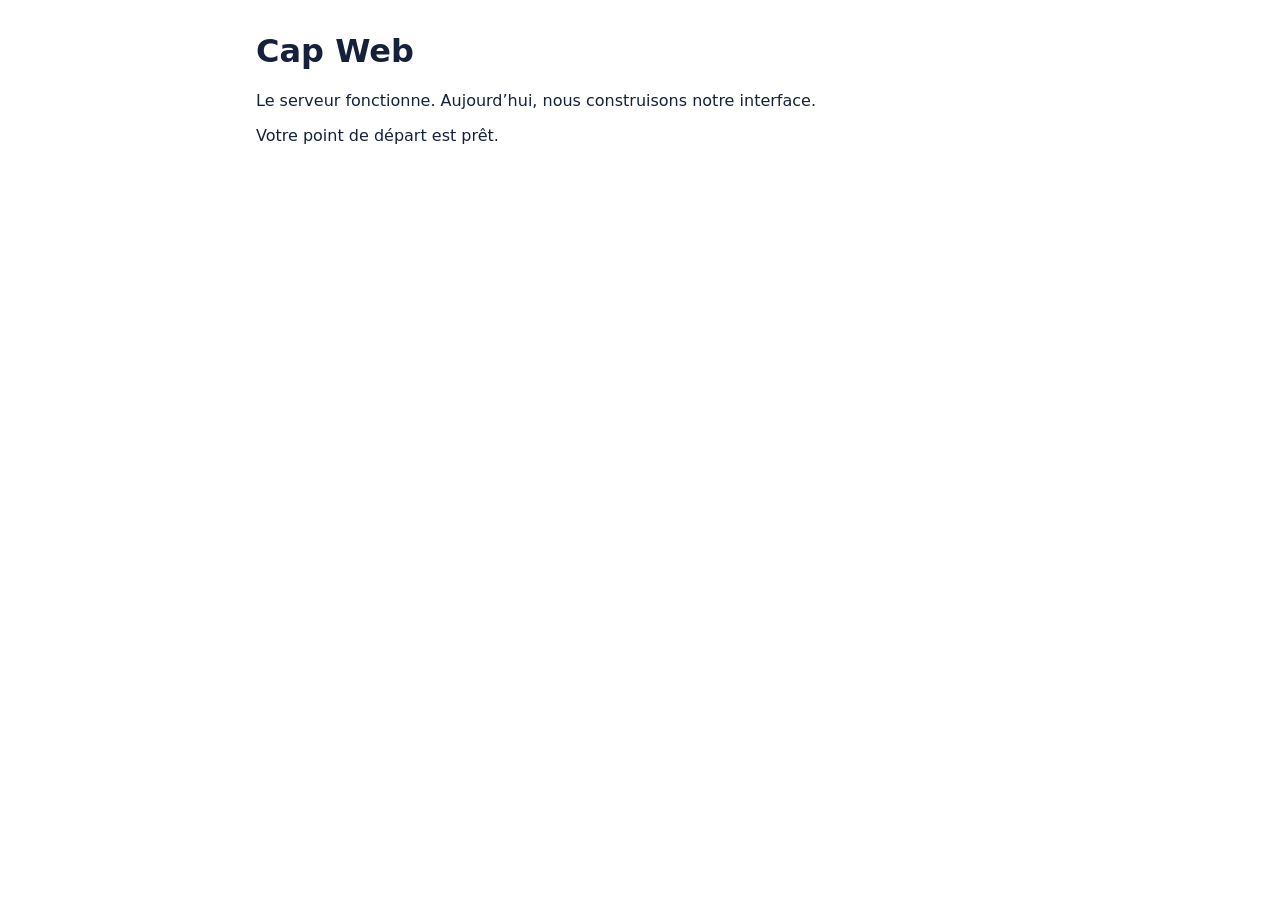
==== atelier/public/index.html @ 29cb1e25 "J1 — démarrage étudiants Cap Web Co-Authored-By: Claude Opus 5 (1M context) <noreply@anthropic.com>" ====
<!doctype html>
<html lang="fr">
<head>
  <meta charset="utf-8">
  <meta name="viewport" content="width=device-width, initial-scale=1">
  <title>Cap Web — départ</title>
  <link rel="stylesheet" href="./styles.css">
</head>
<body>
  <main>
    <h1>Cap Web</h1>
    <p>Le serveur fonctionne. Aujourd’hui, nous construisons notre interface.</p>
    <p id="status" role="status"></p>
  </main>
  <script type="module" src="./js/app.js"></script>
</body>
</html>
---- atelier/public/styles.css ----
body { font-family: system-ui, sans-serif; margin: 2rem; color: #15213a; background: white; }
main { max-width: 48rem; margin-inline: auto; }
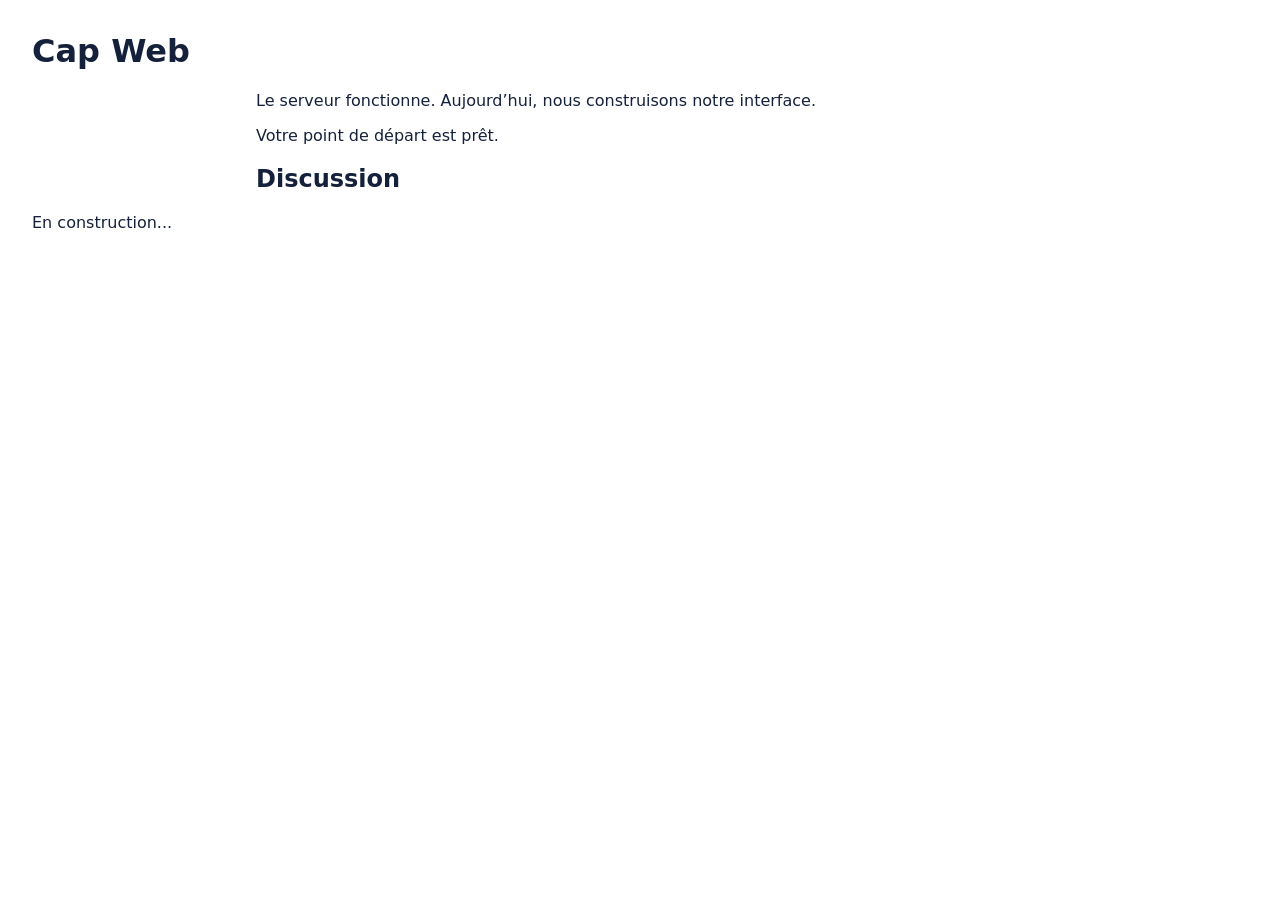
==== commit 5b00c1bd: "etape 02" ====
--- a/atelier/public/index.html
+++ b/atelier/public/index.html
@@ -1,17 +1,26 @@
 <!doctype html>
 <html lang="fr">
-<head>
-  <meta charset="utf-8">
-  <meta name="viewport" content="width=device-width, initial-scale=1">
-  <title>Cap Web — départ</title>
-  <link rel="stylesheet" href="./styles.css">
-</head>
-<body>
-  <main>
-    <h1>Cap Web</h1>
-    <p>Le serveur fonctionne. Aujourd’hui, nous construisons notre interface.</p>
-    <p id="status" role="status"></p>
-  </main>
-  <script type="module" src="./js/app.js"></script>
-</body>
+  <head>
+    <meta charset="utf-8" />
+    <meta name="viewport" content="width=device-width, initial-scale=1" />
+    <title>Cap Web — départ</title>
+    <link rel="stylesheet" href="./styles.css" />
+  </head>
+  <body>
+    <header>
+      <h1>Cap Web</h1>
+    </header>
+    <main>
+      <p>
+        Le serveur fonctionne. Aujourd’hui, nous construisons notre interface.
+      </p>
+      <p id="status" role="status"></p>
+      <section aria-labelledby="titre-chat">
+        <h2 id="titre-chat">Discussion</h2>
+        <ul id="messages" aria-label="Messages" aria-live="polite"></ul>
+      </section>
+    </main>
+    <footer><span id="version">En construction...</span></footer>
+    <script type="module" src="./js/app.js"></script>
+  </body>
 </html>
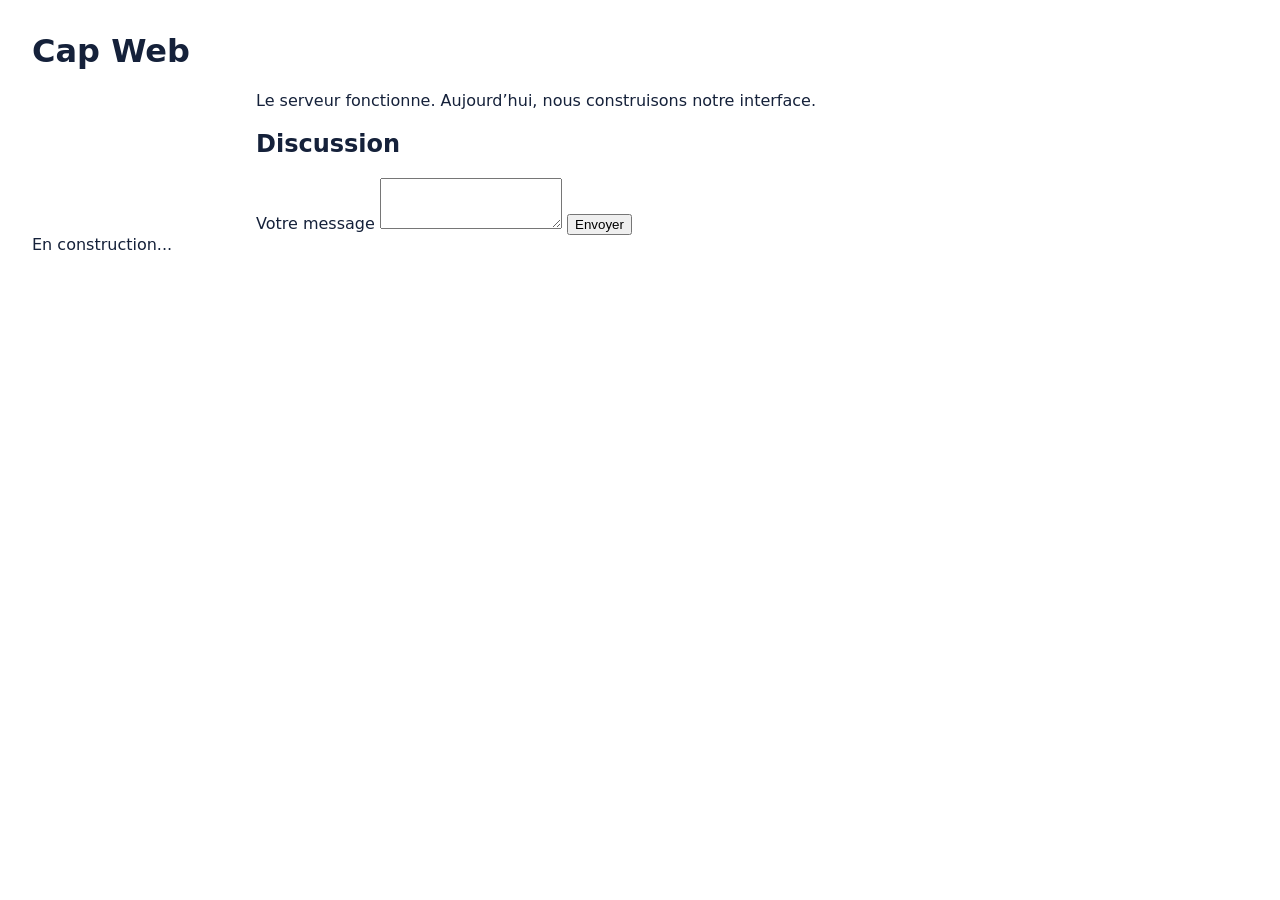
==== commit ad2b3880: "etape 03" ====
--- a/atelier/public/index.html
+++ b/atelier/public/index.html
@@ -18,6 +18,11 @@
       <section aria-labelledby="titre-chat">
         <h2 id="titre-chat">Discussion</h2>
         <ul id="messages" aria-label="Messages" aria-live="polite"></ul>
+        <form id="chat-form">
+          <label for="message">Votre message</label>
+          <textarea id="message" name="message" rows="3" required maxlength="280"></textarea>
+          <button type="submit">Envoyer</button>
+        </form>
       </section>
     </main>
     <footer><span id="version">En construction...</span></footer>
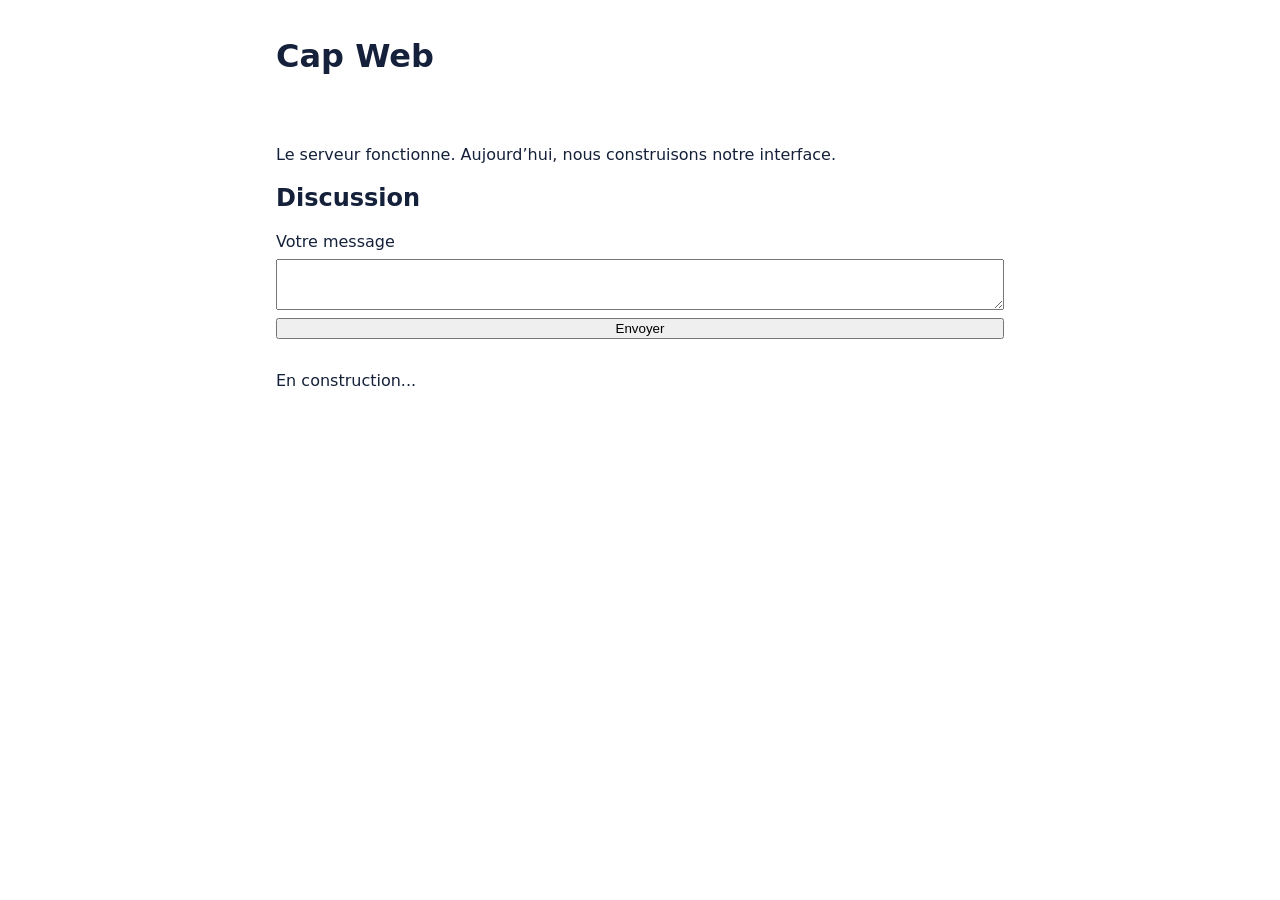
==== commit 397bdf95: "etape 4" ====
--- a/atelier/public/index.html
+++ b/atelier/public/index.html
@@ -20,7 +20,13 @@
         <ul id="messages" aria-label="Messages" aria-live="polite"></ul>
         <form id="chat-form">
           <label for="message">Votre message</label>
-          <textarea id="message" name="message" rows="3" required maxlength="280"></textarea>
+          <textarea
+            id="message"
+            name="message"
+            rows="3"
+            required
+            maxlength="280"
+          ></textarea>
           <button type="submit">Envoyer</button>
         </form>
       </section>
--- a/atelier/public/styles.css
+++ b/atelier/public/styles.css
@@ -1,2 +1,34 @@
-body { font-family: system-ui, sans-serif; margin: 2rem; color: #15213a; background: white; }
-main { max-width: 48rem; margin-inline: auto; }
+* {
+  box-sizing: border-box;
+}
+
+body {
+  font-family: system-ui, sans-serif;
+  margin: 0;
+  color: #15213a;
+  background: white;
+}
+
+header,
+main,
+footer {
+  width: 100%;
+  max-width: 760px;
+  margin-inline: auto;
+  padding: 1rem;
+}
+
+#chat-form {
+  display: flex;
+  flex-direction: column;
+  gap: 0.5rem;
+}
+
+:focus-visible {
+  outline: 3px solid #15213a;
+  outline-offset: 2px;
+}
+
+#messages li {
+  overflow-wrap: break-word;
+}
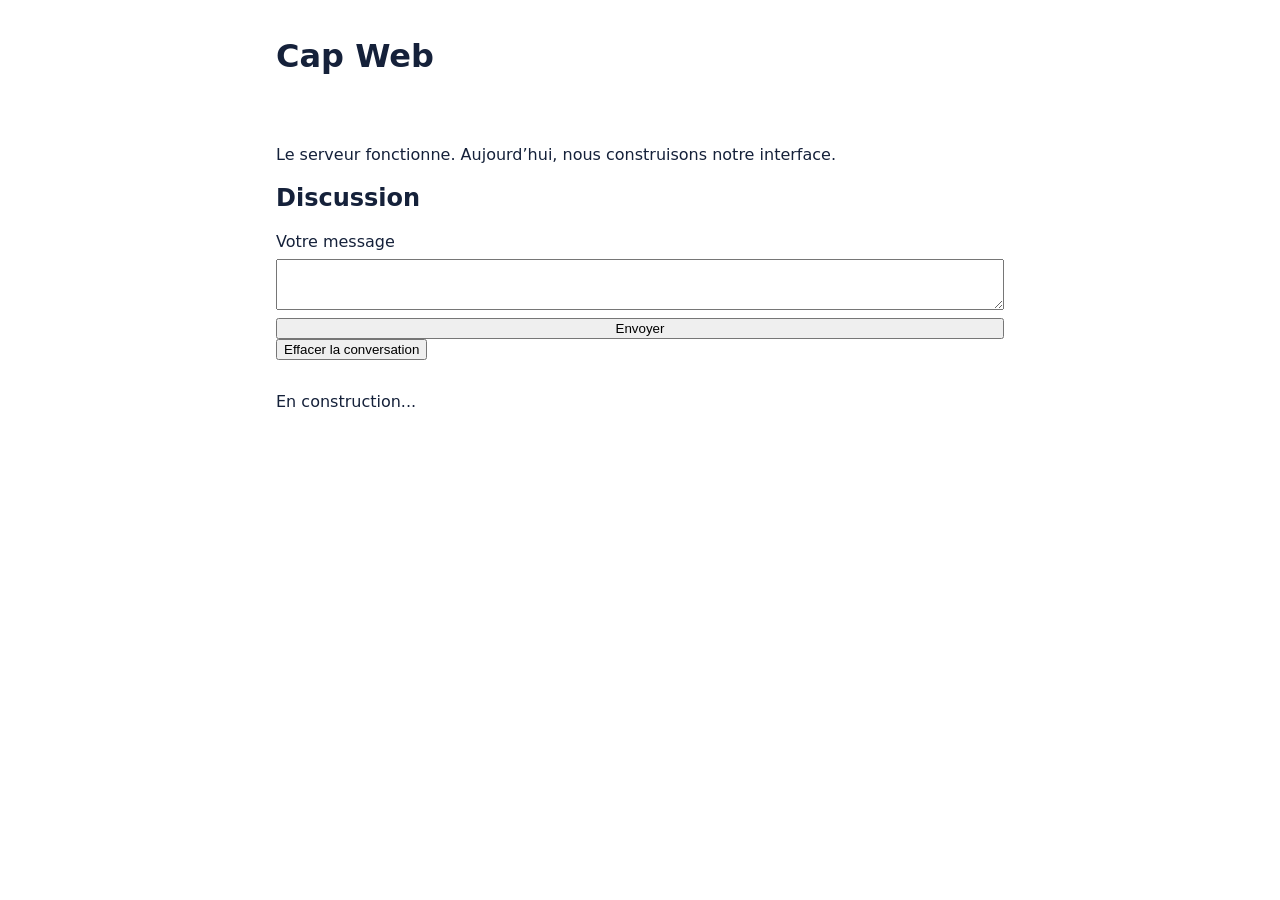
==== commit a3936285: "etape 10 : not finished" ====
--- a/atelier/public/index.html
+++ b/atelier/public/index.html
@@ -29,6 +29,7 @@
           ></textarea>
           <button type="submit">Envoyer</button>
         </form>
+        <button type="button" id="effacer">Effacer la conversation</button>
       </section>
     </main>
     <footer><span id="version">En construction...</span></footer>
